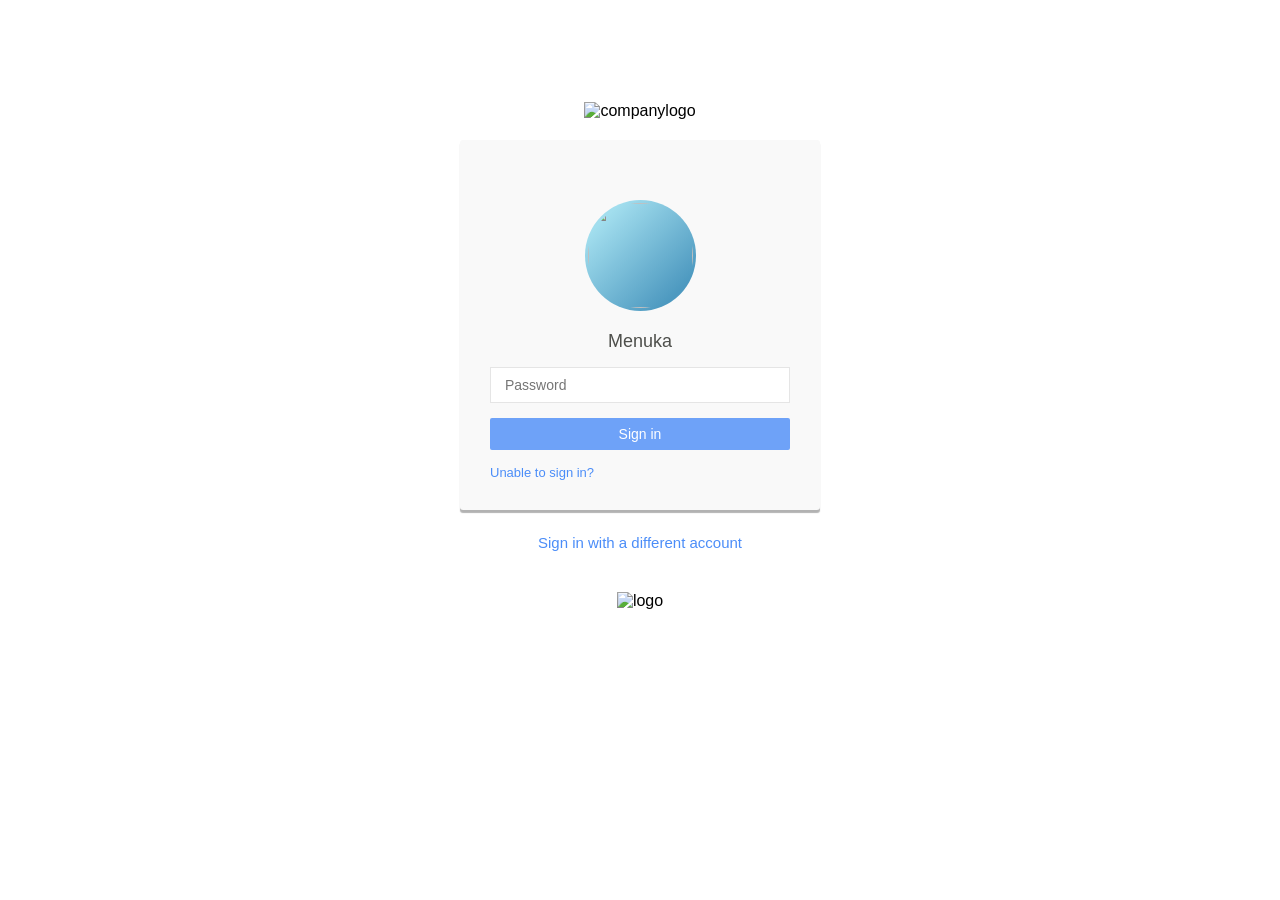
==== index.html @ 5b22f826 "done" ====
<!DOCTYPE html>
<html lang="en" class="no-js">

<head>
    <meta charset="utf-8" />
    <title>Human Resource Information system - Site</title>
    <meta http-equiv="X-UA-Compatible" content="IE=edge">
    <meta content="width=device-width, initial-scale=1.0" name="viewport" />
    <meta content="" name="description" />
    <meta content="" name="author" />
    <!--Google Sign In-->
    <meta name="google-site-verification" content="I26nSazxKl_g3Hk_fx6Yt_gb5tFqgdaNiWYHWWOQC7s" />
        <meta name="google-signin-client_id" content="">
    <!--        <meta name="google-signin-client_id" content="490351122846-0ksjact0kmjjgde6cmii0a99sk746jfe.apps.googleusercontent.com">-->

    <!-- CSS | Normalize -->
    <link rel="stylesheet" href="/css/custom/normalize.css">
<link rel="stylesheet" href="/css/custom/button.css">
<link rel="stylesheet" href="/css/custom/login.css">
    <!--====================================================================
            Javascript
        =====================================================================-->

    <!--JS | Jquery Lib-->
    <!-- <script src=""></script> -->
    <script src="/js/jquery-3.7.1.min.js"></script>
    <script src="/js/jquery-migrate-3.4.0.min.js"></script>
    <!--JS | Bootstrapjs-->
    <script src="/js/upgrade/bootstrap.min.js"></script>
     <!--JS | Bootstrapjs-->
     <script src="/js/custom/common.js?v=1.31"></script>

    <script type="text/javascript">
        var http_path = "https://ceyline.minthrm.com/";
    </script>

    
    <link rel="shortcut icon" href="favicon.ico" />

</head>

<body class="login">
<input type="hidden" value="aWZuMEhJdTM2OXBnbkhZZ0tINUxMTHZoUEQ5aFpWSlMi6jblI2KmcjGSsX0On3V5hG6dUrYpjMXF7bkd9nMTag==" name="csrf_token" id="csrf_token" />    <div class="logo">
        
        <img src="/uploads/company/200/emp_5f34bd351a536.png" alt="companylogo" />

    </div>

    <div class="menu-toggler sidebar-toggler">
    </div>

    <!--Login form-->
    <div class="content">
        <link rel='icon' href='/images/system/icon/favicon/favicon.png' type='image/png' />
<!-- <link href="//db.onlinewebfonts.com/c/623c7118249e082fe87a78e08506cb4b?family=Segoe+UI" rel="stylesheet" type="text/css"/> -->
<script src="https://apis.google.com/js/platform.js?onload=renderButton" async defer></script>
<style>
    @font-face {font-family: "Segoe UI";
        src: url("/fonts/623c7118249e082fe87a78e08506cb4b.eot"); /* IE9*/
        src: url("/fonts/623c7118249e082fe87a78e08506cb4b") format("embedded-opentype"), /* IE6-IE8 */
        url("/fonts/623c7118249e082fe87a78e08506cb4b.woff2") format("woff2"), /* chrome firefox */
        url("/fonts/623c7118249e082fe87a78e08506cb4b.woff") format("woff"), /* chrome firefox */
        ; /* iOS 4.1- */
    }
</style>
<div class="login-form">
    <form id="login-form" action="/index.php" method="post">
<input type="hidden" value="aWZuMEhJdTM2OXBnbkhZZ0tINUxMTHZoUEQ5aFpWSlMi6jblI2KmcjGSsX0On3V5hG6dUrYpjMXF7bkd9nMTag==" name="YII_CSRF_TOKEN" />        <div class="emp-image-wrapper" id="cookieUserNameIDhide">
            <img src="/uploads/empProfile/160/emp_68bea9b419b5f.png"/>
        </div>
        <div id="cookieUserNameIDhideName">
            <h3 class="form-title">
                Menuka</h3></div>
    
    
    <div class="form-group"
         id="cookieUserNameID"  style="display: none;" >
        <h3>Sign in to your account</h3>
        <input class="form-control" placeholder="Username" autocomplete="off" name="User[user_name]" id="User_user_name" type="text" value="CHL0169" />    </div>
    <div class="form-group password-container-login">
        <input class="form-control" placeholder="Password" autocomplete="off" name="User[user_password]" id="User_user_password" type="password" />        <i class="loginpassWordcheckIcon" id="eye"></i>
    </div>

    
  
    <div class="action-wrapper">
                <button type="button" class="btn blue" onclick="doLogin()">Sign in</button>
        
                <!--        <a class="help"  href="" >Need help ? </a>-->
        
        <div class="help-wrp">
            <div  class="bt-head">
                <a class="help" href="/site/ForgetPass">Unable to sign in?</a>

                            </div>
            

            
                    </div>
        <!--        <a class="help" href="/hris/site/ForgetPass">Need help ? </a>-->     
    </div>
    <div class="message"></div>

    </form>    <div class="footer-contet">
        <div class="block-360">
            <div class="center-box">
                <a class="forget-password" href="javascript:void(0);">Sign in with a different account</a>
            </div>            
            <div class="center-box logo-box">
                <a target="_blank" href="http://www.minthrm.com/">
                    <img src="/images/system/logo/log_20x100_mint.svg"
                         alt="logo"/>
                </a>
            </div>
        </div>

    </div>

</div>


<!-- ===========================================================================
        Backend Script 
============================================================================ -->
<script type="text/javascript">
        
            $(function () {
            $('#User_user_password').keypress(function (e) {
            if ((e.which && e.which == 13) || (e.keyCode && e.keyCode == 13)) {
            doLogin()
                    return false;
            }
            });
                    $("#User_user_name").keypress(function (e) {
            if ((e.which && e.which == 13) || (e.keyCode && e.keyCode == 13)) {
            doLogin()
                    return false;
            }
            });
            });
            function doLogin() {

            showInfoMessage();
                    sendData('login-form', '', 'Site/DoLogin', function (res) {
                    var obj = jQuery.parseJSON(res);
                            if (obj.code == 200) {
                    showSuccessMessage(obj.msg);
 window.location = http_path + "Site/Index";                     $("#User_user_name").prop('disabled', true);
                    $("#User_user_password").prop('disabled', true);
                    } else if (obj.code == 201) {
                    window.location = http_path + "Site/passWordChange";
                    } else if (obj.code == 202) {
                    window.location = http_path + "supportSystem/channelPartner";
                    }else if (obj.code == 203) {
                    window.location = http_path + "Site/firstTimeMFASetup";
                    }else if (obj.code == 204) {
                    window.location = http_path + "Site/oTPAuthenticate";
                    }
                    else {
                    showErrorMessage(obj.msg);
                    }
                    });
            }

    $(document).on('click', '.forget-password', function (evt) {
    evt.preventDefault();
            if ($('#cookieUserNameIDhide').length && $('#cookieUserNameIDhideName').length) {
    $('#cookieUserNameIDhide,#cookieUserNameIDhideName').fadeOut("fast", function () {
    $('#cookieUserNameID').slideDown(200);
            $("#User_user_name").val('');
    });
    } else {
    $('#cookieUserNameID').slideDown(200);
            $("#User_user_name").val('');
    }
    });

    function onSignIn(googleUser) {

        var lastLogOutTime = parseInt(sessionStorage.getItem("signout"));
        var nextAllowedMinLogInTime = lastLogOutTime + 3000;
        var current = $.now();

        if(current > nextAllowedMinLogInTime || isNaN(lastLogOutTime)){
            showInfoMessage();
            var profile = googleUser.getBasicProfile();
            var id_token = googleUser.getAuthResponse().id_token;
            //sendUserDataToAuthenticate(id_token,googleUser);
            if (googleUser.hasGrantedScopes('openid https://www.googleapis.com/auth/userinfo.email https://www.googleapis.com/auth/userinfo.profile https://www.googleapis.com/auth/calendar.readonly https://www.googleapis.com/auth/calendar.events')){
                sendUserDataToAuthenticateUser(id_token,googleUser);
            }else{
                googleUser.grantOfflineAccess({
                    scope: 'openid https://www.googleapis.com/auth/userinfo.email https://www.googleapis.com/auth/userinfo.profile https://www.googleapis.com/auth/calendar.readonly https://www.googleapis.com/auth/calendar.events',
                    hint :profile.getEmail()
                }).then(function (res) {
                    sendUserDataToAuthenticate(res.code);
                })
            }
           // verifyUser(id_token,googleUser);
        }
    }

    function onFailure(error) {
        console.log(error);
    }
    function renderButton() {
        gapi.signin2.render('my-signin2', {
            'scope': 'openid https://www.googleapis.com/auth/userinfo.email https://www.googleapis.com/auth/userinfo.profile',
            'width': 300,
            'height': 35,
            'longtitle': true,
            'theme': 'light',
            'onsuccess': onSignIn,
            'onfailure': onFailure
        });
    }


    function sendUserDataToAuthenticateUser(idToken,googleUser) {
        path = 'site/authenticateGoogleAccount';
        var extraData = "&idToken=" + idToken+"&access_token="+googleUser.getAuthResponse().access_token;
        //var extraData = "&code=" + code+"&idToken="+idtoken;
        $.ajax({
            type: "POST",
            url: http_path + path,
            data: extraData,
            success: function (res) {
                //callback(res);
                var obj = jQuery.parseJSON(res);
                if (obj.code == 200){
                    showSuccessMessage(obj.msg);
                                        window.location = http_path + "Site/Index";
                    
                    $("#User_user_name").prop('disabled', true);
                    $("#User_user_password").prop('disabled', true);

                }else if (obj.code == 201) {
                    window.location = http_path + "Site/passWordChange";
                }
                else {console.log("login error");
                    showErrorMessage(obj.msg);
                    signOut();
                }
            }
        });
    }


    function sendUserDataToAuthenticate(code) {
        path = 'site/authenticateGoogleAccount';
        //var extraData = "&idToken=" + id_token+"&access_token="+googleUser.getAuthResponse().access_token;
        var extraData = "&code="+code;
        $.ajax({
            type: "POST",
            url: http_path + path,
            data: extraData,
            success: function (res) {
                //callback(res);
                var obj = jQuery.parseJSON(res);
                if (obj.code == 200){
                showSuccessMessage(obj.msg);
                 
                            window.location = http_path + "Site/Index"; 
                                    
                    $("#User_user_name").prop('disabled', true);
                    $("#User_user_password").prop('disabled', true);
                    
                }else if (obj.code == 201) {
                    window.location = http_path + "Site/passWordChange";
                    }
                else {console.log("login error");
                    showErrorMessage(obj.msg);
                    signOut();
                }
            }
        });
}

    function signOut() {
        var auth2 = gapi.auth2.getAuthInstance();
        auth2.signOut().then(function () {
            sessionStorage.setItem("signout", $.now());
        });
    }
    
    var passwordInputLogin = document.querySelector("#User_user_password");
    var eyeLogin = document.querySelector("#eye");

    eyeLogin.addEventListener("click", function(){
        this.classList.toggle("fa-eye-slash");
        var type = passwordInputLogin.getAttribute("type") === "password" ? "text" : "password";
        passwordInputLogin.setAttribute("type", type);
    });

</script>



<style>
    .flex-Microsoft{
        display: flex;
        background: #fff;
        border: 1px solid #8C8C8C;
        font-weight: 600;
        color: #5E5E5E;
        font-size: 15px;
        padding: 11.5px 12px;
        margin-top: 18px;
        font-family: Segoe UI Regular;
        
    }
    .Microsoft_img{
        width: 18px;
        height: 18px;
        padding-right:12px;
    }
    
</style>    </div>
</body>

</html>
---- css/custom/button.css ----
/*==============================================================================
           ---- Summery of Styles ----

                01 Buttons
                02 Box Button
                03 Messages
                04 Advanced Search
                05 Validation Required
                06 Breadcrumb
                
==============================================================================*/

/*==============================================================================
        01 Buttons
==============================================================================*/

button {
    background: none;
    border: none;
    outline: none;
}

a.but,
button.but,
input.but[type="submit"],
button.but-sm {
    font-size: 14px;
    text-transform: uppercase;
    outline: none;
    font-weight: 500;
    float: right;
    cursor: pointer;
    margin: 15px 0 15px 30px;
}

a.but.white,
button.but.white,
input.but.white[type="submit"],
button.but-sm.white {
    color: #fff;
}

a.but > span,
button.but > span,
button.but-sm > span,
button.but-sm-24 > span {
    width: 35px;
    height: 35px;
    display: inline-block;
    vertical-align: middle;
    position: relative;
    margin-right: 10px;
    border-radius: 50%;
}

button.but-sm {
    font-size: 12px;
    text-transform: uppercase;
    margin: 0;
}

button.but-sm > span {
    width: 22px;
    height: 22px;
}

button.but-sm-24 > span {
    width: 24px;
    height: 24px;
}

.but-left {
    float: left !important;
}

/* -----------------     a tag       ------------------- */
a.edit {
    color: #f9d452;
}

a.edit > span {
    background: #f9d452 url(../../images/system/icon/button/15/ic_15_edit.png) no-repeat center center;
}

a.life-cycle:hover {
    color: rgba(242, 105, 34, 0.7);
}

/*-- New--*/
a.new {
    color: rgba(110, 204, 224, 1);
}

a.new > span {
    background: #6ecce0 url(../../images/system/icon/button/15/ic_15_new.svg) no-repeat center center;
}

a.new:hover {
    color: rgba(110, 204, 224, 0.6);
}

/* -----------------      button       ------------------- */
button.request {
    color: #f26b55;
}

button.request > span {
    background: #f26b55 url(../../images/system/icon/button/15/req-ic.png) no-repeat center center;
}

button.save,
a.save {
    color: #4fdb9b;
}

button.save > span,
a.save > span {
    background: #4fdb9b url(../images_new/save-ic.png) no-repeat center center;
}

button.download-excel,
a.download-excel,
button.view,
a.view {
    color: #434849;;
}

button.view > span,
a.view > span {
    background: #434849 url(../../images/system/icon/button/15/ic_15_view.png) no-repeat center center;
}

button.download-excel > span,
a.download-excel > span {
    background: #434849 url(../../images/system/icon/button/15/ic_15_excel.svg) no-repeat center center;
}

button.download-excel:hover,
a.download-excel:hover,
button.view:hover,
a.view:hover {
    color: rgba(67, 72, 73, 0.6);
}

button.download-pdf,
a.download-pdf {
    color: #434849;
}

button.download-pdf > span,
a.download-pdf > span {
    background: #434849 url(../../images/system/icon/button/15/ic_15_pdf.svg) no-repeat center center;
}

button.download-pdf:hover,
a.download-pdf:hover {
    color: rgba(67, 72, 73, 0.6);
}

button.download-word,
a.download-pdf {
    color: #434849;
}

button.download-word > span,
a.download-pdf > span {
    background: #434849 url(../../images/system/icon/button/15/word.svg) no-repeat center center;
}

button.download-word:hover,
a.download-pdf:hover {
    color: rgba(67, 72, 73, 0.6);
}

button.bulkupload,
a.bulkupload {
    color: #4fdb9b;
}

button.bulkupload > span,
a.bulkupload > span {
    background: #4fdb9b url(../../images/system/icon/button/15/ic_15_upload.svg) no-repeat center center;
}

button.bulkupload:hover,
a.bulkupload:hover {
    color: rgba(79, 219, 155, 0.6);
}

button.new,
a.new {
    color: #6ecce0;
}

button.new > span,
a.new > span {
    background: #6ecce0 url(../../images/system/icon/button/15/ic_15_new.svg) no-repeat center center;
}

button.new.sync > span,
a.new > span {
    background: #6ecce0 url(../../images/system/icon/button/15/ic_15_sync.png) no-repeat center center;
}

button.new:hover,
a.new:hover {
    color: rgba(110, 204, 224, 0.6);
}

button.draft{
    color: #6ecce0;
    margin-right: 15px;
}

button.draft > span{
    background: #6ecce0 url(../../images/system/icon/button/15/ic_15_draft.png) no-repeat center center;
}

button.draft:hover{
    color: rgba(110, 204, 224, 0.6);
}


button.freeze,
a.freeze {
    color: #F26B55;
}

button.freeze > span,
a.freeze > span {
    background: #F26B55 url(../../images/system/icon/button/15/ic_15_freeze.svg) no-repeat center center;
}

button.freeze:hover,
a.freeze:hover {
    color: rgba(242, 107, 85, 0.6);
}


/*--Button Back--*/
button.back {
    color: rgba(101, 106, 107, 1);
}

button.back > span {
    background: rgba(101, 106, 107, 1) url(../../images/system/icon/button/15/ic_15_back.svg) no-repeat center center;
}

button.back:hover {
    color: rgba(101, 106, 107, 0.6);
}

/*--Button Next--*/
button.next {
    color: rgba(67, 72, 73, 1);
}

button.next > span {
    background: rgba(67, 72, 73, 1) url(../../images/system/icon/button/15/ic_15_next.svg) no-repeat center center;
}

button.next:hover {
    color: rgba(67, 72, 73, 0.7);
}

/*--Button Exit--*/
button.exit {
    color: rgba(242, 107, 85, 1);
}

button.exit > span {
    background: rgba(242, 107, 85, 1) url(../../images/system/icon/button/15/ic_15_exit.svg) no-repeat center center;
}

button.exit:hover {
    color: rgba(242, 107, 85, 0.7);
}

/*--Button Delete--*/
button.delete {
    color: rgba(242, 107, 85, 1);
}

button.delete > span {
    background: rgba(242, 107, 85, 1) url(../../images/system/icon/button/15/ic_15_delete.svg) no-repeat center center;
}

button.delete:hover {
    color: rgba(242, 107, 85, 0.7)
}

/*--Button user image change--*/
button.camera {
    color: rgba(242, 107, 85, 1);
}

button.camera > span {
    background: rgba(242, 107, 85, 1) url(../../images/system/icon/button/15/ic_15_camera.svg) no-repeat 8px 9px;
}

button.camera:hover {
    color: rgba(242, 107, 85, 0.7)
}

/*--Button Reject--*/
button.b_reject {
    color: rgba(242, 105, 34, 1)
}

button.b_reject > span {
    background: rgba(242, 105, 34, 1) url(../../images/system/icon/button/15/ic_15_reject.svg) no-repeat center center;
}

button.reject:hover {
    color: rgba(242, 105, 34, 0.7)
}

/*--Button Approve*/
button.b_approve {
    color: rgba(79, 219, 155, 1)
}

button.b_approve > span {
    background: rgba(79, 219, 155, 1) url(../../images/system/icon/button/15/ic_15_approve.svg) no-repeat center center;
}

button.b_approve:hover {
    color: rgba(79, 219, 155, 0.7);
}

/*Download*/
button.downloads,
a.downloads {
    color: rgba(67, 72, 73, 1);
}

button.downloads span,
a.downloads span {
    background: rgba(67, 72, 73, 1) url(../../images/system/icon/button/15/ic_15_download.png) no-repeat center center;
}

button.downloads:hover,
a.downloads:hover {
    color: rgba(67, 72, 73, 0.7);
}

/*Upload*/
button.upload,
a.upload {
    color: rgba(67, 72, 73, 1);
}

button.upload span,
a.upload span {
    background: rgba(67, 72, 73, 1) url(../../images/system/icon/button/15/ic_15_upload.svg) no-repeat center center;
}

button.upload:hover,
a.upload:hover {
    color: rgba(67, 72, 73, 0.7);
}

/*
Small Button
button size 24
*/

/*Add new button*/
button.but-sm-24.new span,
a.but-sm-24.new span {
    background: url(../../images/system/icon/button/24/ic_24-plus-blue.png) no-repeat center center;
}

button.but-sm-24.new,
a.but-sm-24.new {
    color: rgba(73, 179, 204, 1);
}

button.but-sm-24.new:hover,
a.but-sm-24.new:hover {
    color: rgba(73, 179, 204, 0.86);
}
button.but-sm-20.new span{
    background: url(../../images/system/icon/button/20/ic_20-plus-blue.png) no-repeat center center;
}

/*--Blue Camera --*/
button.blue-camera {
    color: rgb(255, 255, 255);
}

button.blue-camera > span {
    background: rgba(255, 255, 255, 0.86) url(../../images/system/icon/button/15/ic_20_camara.png) no-repeat 8px 8px;
}

button.blue-camera:hover {
    color: rgba(255, 255, 255, 0.87);
}

/*--Facebook --*/
button.facebook {
    color: rgb(255, 255, 255);
}

button.facebook > span {
    background: rgba(255, 255, 255, 0.86) url(../../images/system/icon/button/15/ic_20_facebook.png) no-repeat 7px 8px;
}

button.facebook:hover {
    color: rgba(255, 255, 255, 0.86);
}

/*--Linkedin --*/
button.linkedin {
    color: rgb(255, 255, 255);
}

button.linkedin > span {
    background: rgba(255, 255, 255, 0.86) url(../../images/system/icon/button/15/ic_20_linkedin.png) no-repeat 8px 6px;
}

button.linkedin:hover {
    color: rgba(255, 255, 255, 0.86);
}

button.linkedin:hover span,
button.facebook:hover span,
button.blue-camera:hover span {
    background-color: rgba(255, 255, 255, 1);
}

/*--Download --*/
button.download-white {
    color: rgb(255, 255, 255);
}

button.download-white > span {
    background: rgba(255, 255, 255, 1) url(../../images/system/icon/button/10/ic_10_arrow-down-blue.png) no-repeat 12px 10px;
}

button.download-white:hover {
    color: rgba(255, 255, 255, 0.86);
}

/*Download blue*/
button.download-blue {
    color: #49b3cc;
}

button.download-blue > span {
    background: #49b3cc url(../../images/system/icon/button/10/ic_10_arrow-down.png) no-repeat 12px 10px;
}

button.download-blue:hover {
    color: rgba(73, 179, 204, 0.86);
}

/*==============================================================================
        06 Box Button
==============================================================================*/

button.bx-but,
a.bx-but,
button.bx-sm-but,
a.bx-sm-but {
    position: relative;
    overflow: hidden;
    border-radius: 2px;
    -webkit-border-radius: 2px;
    padding: 10px 30px;
    margin: 15px 0 15px 15px;
    float: right;
    color: rgba(255, 255, 255, 0.86);
    font-weight: 400;
    font-size: 14px;
    display: block;
    text-transform: uppercase;
    text-align: center;
    cursor: pointer;
    -webkit-transition: all ease-in-out 0.5s;
    -o-transition: all ease-in-out 0.5s;
    -ms-transition: all ease-in-out 0.5s;
    -moz-transition: all ease-in-out 0.5s;
    transition: all ease-in-out 0.5s;
    z-index: 9;
}

button.bx-sm-but,
a.bx-sm-but {
    padding: 8px 15px;
    /*margin: 10px 0 10px 10px;*/
    font-size: 12px;
    line-height: 12px;
}

button.bx-but.bx-but-full,
a.bx-but.bx-but-full,
button.bx-sm-but.bx-but-full,
a.bx-sm-but.bx-but-full {
    width: 100%;
}

button.bx-but,
button.bx-sm-but {
    border: none;
    outline: 0;
}

button.bx-mt-0,
a.bx-mt-0 {
    margin-top: 0;
}

button.bx-mb-0,
a.bx-mb-0 {
    margin-bottom: 0;
}

button.bx-ml-0,
a.bx-ml-0 {
    margin-left: 0;
}

button.bx-m-0,
a.bx-m-0 {
    margin: 0;
}

a.bx-but .bx-animate-container,
button.bx-sm-but .bx-animate-container,
button.bx-but .bx-animate-container {
    position: absolute;
    width: 100%;
    height: 100%;
    overflow: hidden;
    top: 0;
    left: 0;
    z-index: -1;
}

a.bx-but .bx-animate-container .bx-animate,
button.bx-sm-but .bx-animate-container .bx-animate,
button.bx-but .bx-animate-container .bx-animate {
    position: absolute;
    -webkit-border-radius: 50%;
    -moz-border-radius: 50%;
    border-radius: 50%;
    background: rgba(255, 255, 255, 0.50);
    transform: scale(0);
    opacity: 0;
    /*-webkit-transition: all 0.8s ease;*/
    /*-moz-transition: all 0.8s ease;*/
    /*-ms-transition: all 0.8s ease;*/
    /*-o-transition: all 0.8s ease;*/
    /*transition: all 0.8s ease;*/
}

a.bx-but .bx-animate-container .bx-animate.bx-animated,
button.bx-sm-but .bx-animate-container .bx-animate.bx-animated,
button.bx-but .bx-animate-container .bx-animate.bx-animated {
    transform: scale(2);
    -webkit-transform: scale(2);
    -moz-transform: scale(2);
    opacity: 1;
}

a.bx-but .bx-animate-container .bx-animated-clear,
button.bx-sm-but .bx-animate-container .bx-animated-clear,
button.bx-but .bx-animate-container .bx-animated-clear {
    transform: scale(2);
    -webkit-transform: scale(2);
    -moz-transform: scale(2);
    opacity: 0;
}

/*--------------- Save --------------------*/
.bx-save,
.bx-sm-save {
    background: #4FDB9B;
}

.bx-save:hover,
.bx-sm-save:hover {
    /*background: #3AC686;*/
}

.bx-save-disabled{
    background: #6c757d !important;
    opacity: 0.5;
}
/*--------------- Delete, Exit,Search --------------------*/
.bx-delete,
.bx-exit,
.bx-search {
    background: #F26B55;
}

/*--------------- Edit --------------------*/
.bx-edit {
    background: #FF8A4E;
}

/*--------------- draft --------------------*/
.bx-draft {
    background: #51CDEB;
}

.bx-delete:hover,
.bx-edit:hover,
.bx-exit:hover,
.bx-search:hover {
    /*background: #b65b4c;*/
}

/*--------------- Next, View,Clear,Download PDF --------------------*/
.bx-next,
.bx-view,
.bx-download-pdf,
.bx-clear {
    background: #434849;
}

.bx-next:hover,
.bx-view:hover,
.bx-download-pdf:hover,
.bx-clear:hover {
    /*background: #323232;*/
}

/*--------------- Back --------------------*/
.bx-back {
    background: #656A6B;
}

.bx-back:hover {
    /*background: #4e5354;*/
}

/*--------------- Default --------------------*/

.bx-default {
    background: #f26922;
}

.bx-default:hover {
    /*background: #d64d06;*/
}

/*--------------- Hold --------------------*/

.bx-hold {
    background: #f9d452;
}

.bx-hold:hover {
    /*background: #FFDA53;*/
}

/*--------------- Hold --------------------*/

.bx-blue {
    background: #49b3cc;
}

.bx-blue:hover {
    /*background: rgba(73, 179, 204, 0.87);*/
}

/*button for new mailbox*/
.bx-mail{
    background: #18d2e4;
}

/*==============================================================================
        03 Image Buttons
==============================================================================*/
.img-but,
button.img-but,
a.img-but {
    padding: 10px;
    border: 0;
    display: block;
    position: relative;
    float: right;
    margin-left: 10px;
}

.img-but.img-center,
button.img-but.img-center,
a.img-but.img-center {
    margin-left: auto;
    margin-right: auto;
    float: none;
}

.img-save,
button.img-save,
a.img-save {
    background: url('../../images/system/icon/button/20/ic_20_save.svg') no-repeat center center;
}

.img-save:hover,
button.img-save:hover,
a.img-save:hover {
    opacity: 0.8;
}

/*save black*/
.img-saveblack,
button.img-saveblack,
a.img-saveblack {
    background: url('../../images/system/icon/taskmanagement/task/save-file.png') no-repeat center center;
}

.img-save:hover,
button.img-save:hover,
a.img-save:hover {
    opacity: 0.8;
}

.img-view,
button.img-view,
a.img-view {
    background: url('../../images/system/icon/button/20/ic_20_view.png') no-repeat center center;
}

.img-view:hover,
button.img-view:hover,
a.img-view:hover {
    opacity: 0.8;
}

/*Edit*/
.img-edit,
button.img-edit,
a.img-edit {
    background: url('../../images/system/icon/button/20/ic_20_edit.svg') no-repeat center center;
}

.img-edit:hover,
button.img-edit:hover,
a.img-edit:hover {
    opacity: 0.8;
}

/*Edit-min-blue-btn*/
.img-edit-min-bl,
button.img-edit-min-bl,
a.img-edit-min-bl {
    background: url('../../images/system/icon/button/20/ic_20_edit_min_bl.png') no-repeat center center;
}

.img-edit-min-bl:hover,
button.img-edit-min-bl:hover,
a.img-edit-min-bl:hover {
    opacity: 0.8;
}

/*Reset*/
.img-edit,
button.img-reset,
a.img-reset {
    background: url('../../images/system/icon/button/20/ic_20_reset.png') no-repeat center center;
}

.img-reset:hover,
button.img-reset:hover,
a.img-reset:hover {
    opacity: 0.8;
}
/*Delete*/
.img-delete,
button.img-delete,
a.img-img-delete {
    background: url('../../images/system/icon/button/20/ic_20_delete.svg') no-repeat center center;
}

.img-delete:hover,
button.img-delete:hover,
a.img-delete:hover {
    opacity: 0.8;
}

/*Delete min btn*/
.img-delete-min,
button.img-delete-min,
a.img-img-delete-min {
    background: url('../../images/system/icon/button/20/ic_20_delete_min.png') no-repeat center center;
}

.img-delete-min:hover,
button.img-delete-min:hover,
a.img-delete-min:hover {
    opacity: 0.8;
}
/*Cross*/
.img-cross,
button.img-cross,
a.img-cross {
    background: url('../../images/system/icon/button/20/ic_20-cross-red.png') no-repeat center center;
}

.img-cross:hover,
button.img-cross:hover,
a.img-cross:hover {
    opacity: 0.8;
}

.img-add,
button.img-add,
a.img-add {
    background: url('../../images/system/icon/button/20/ic_20_add.png') no-repeat center center;
}

.img-add:hover,
button.img-add:hover,
a.img-add:hover {
    opacity: 0.8;
}

.img-reject,
button.img-reject,
a.img-reject {
    background: url('../../images/system/icon/button/20/ic_20_reject.svg') no-repeat center center;
}

.img-reject:hover,
button.img-reject:hover,
a.img-reject:hover {
    opacity: 0.8;
}

.img-close-gray,
button.img-close-gray,
a.img-close-gray {
    background: url('../../images/system/icon/button/20/ic_20_close-gray.png') no-repeat center center;
}

.img-close-gray:hover,
button.img-close-gray:hover,
a.img-close-gray:hover {
    opacity: 0.8;
}

button.hide-but,
a.hide-but {
    display: none;
}

/*more button*/
.img-more,
button.img-more,
a.img-more {
    width: 15px;
    height: 35px;
    padding: 0;
    background: url('../../images/system/icon/button/15/ic_15_v-3-dot.png') no-repeat center center;
}

.img-more.img-10,
button.img-more.img-10,
a.img-more.img-10 {
    width: 10px;
    height: 30px;
    padding: 0;
    background: url('../../images/system/icon/button/10/ic_10_v-3-dot.png') no-repeat center center;
}

.img-more:hover,
button.img-more:hover,
a.img-more:hover {
    opacity: 1;
}

.img-delete.with-text {
    background-position: 0 center;
}

.img-delete.with-text span {
    margin-left: 15px;
    display: inline-block;
    color: rgba(78, 79, 75, 0.86);
}

/*==============================================================================
        03 Messages
==============================================================================*/
.msg-wrpper {
    display: table;
}

.message {
    padding: 12px 15px;
    color: #fff;
    font-size: 14px;
    font-weight: 400;
    margin: 5px 0;
    display: none;
    border-radius: 3px;
    text-align: left;
}

/*.success-msg,
.info-msg,
.error-msg {
    display: block;
    padding: 12px 15px;
    color: #fff;
    font-size: 14px;
    font-weight: 400;
    margin: 5px 0;
    display: none;
    border-radius: 3px ;
}*/
.success {
    background: #93E9C2;
}

.info {
    background: #E2F7FD;
    color: #6ecce0;
}

.error {
    background: #FDF5E2;
    color: #F26B55;
}

/*.success-msg {
    background: #93E9C2;
}
.info-msg {
    background: #E2F7FD;
    color: #6ecce0;
}
.error-msg {
    background: #FDF5E2;
    color: #F26B55;
}*/

/*==============================================================================
        04 Advanced Search
==============================================================================*/

input.ad-search[type="button"] {
    background: #f26b55;
    font-size: 14px;
    text-transform: uppercase;
    color: rgba(256, 256, 256, 0.86);
    padding: 10px 30px;
    border: none;
    margin: 0;
    float: right;
    position: relative;
    border-radius: 0;
}

/*==============================================================================
        05 Validation Required
==============================================================================*/

span.required {
    background: #f26b55;
    border-radius: 50%;
    content: "";
    display: inline-block;
    height: 6px;
    margin-left: 10px;
    vertical-align: middle;
    width: 6px;
}

.control-label span, .note span {
    vertical-align: super;
    margin: 0 5px;
}

.note span {
    vertical-align: text-top;
}

/*==============================================================================
        06 Breadcrumb
==============================================================================*/

.bread-crumb-wrp {
    display: inline-block;
    margin: 15px 30px 0;
}

.with-mb {
    margin-bottom: 10px;
}

.bread-crumb-wrp a {
    color: rgba(78, 79, 75, 0.7);
    font-size: 14px;
    font-weight: 400;
    float: left;
    padding: 0 10px;
    letter-spacing: 0.01em;
    position: relative;
    text-transform: capitalize;
}

.bread-crumb-wrp a:first-child {
    padding: 0 10px 0 0;
    cursor: pointer;
}

.bread-crumb-wrp a:last-child {
    /* pointer-events: none; */
    color: rgba(78, 79, 75, 0.5);
}

.bread-crumb-wrp a:not(:first-child)::before {
    position: absolute;
    content: '|';
    left: -1px;
    color: rgba(78, 79, 75, 0.5);
}

/*warning symbol*/
.warning-symbol span{
    display: inline-block;
    vertical-align: middle;
    position: relative;
    border-radius: 50%;
    width: 20px;
    height: 20px;
    background:  rgb(249, 212, 82) url('../../images/system/icon/button/15/warning.svg') no-repeat center center;
}
.warning-symbol h5.details{
   color: rgba(67, 72, 73, 0.56) !important;
}
.validate-error .error{
    background: #fdf5e2 none repeat scroll 0 0;
    border-radius: 2px;
    color: #f26b55 !important;
    font-size: 12px;
    margin-top: 5px;
    padding: 8px 10px;
    position: relative;
    width: 100%;
    display: block;
}

.bt-green-th{
    background: #4FDB9B;
    padding: 10px 20px;
    border: none;
    color: #fff;
}

/* min size button view */
button.but.bulkupload.min-22-btn > span{
    background: url(../../images/system/icon/button/22/ic_22_upload.png) no-repeat center center;
} 

button.but.view.min-22-btn > span {
    background: url(../../images/system/icon/button/22/ic_22_view.png) no-repeat center center;
}

button.but.new.min-22-btn > span {
    background: url(../../images/system/icon/button/22/ic_22_new.png) no-repeat center center;
}

button.but.min-22-btn> span{
    width: 23px;
    height: 22px;

}
button.but-sm-20{
    color:  #51CDEB;
    text-align: right;
    font-size: 13px;
    font-weight: 600;
    line-height: normal;
    text-transform: uppercase;
}
button.but-sm-20 > span {
    width: 20px;
    height: 20px;
    display: inline-block;
    vertical-align: middle;
    position: relative;
    margin-right: 10px;
    border-radius: 50%;
}

button.blue-sm-20.new span{
    background: url(../../images/system/icon/button/20/ic_20-blue.svg) no-repeat center center;
}

button.blue-sm-20 > span {
    width: 20px;
    height: 20px;
    display: inline-block;
    vertical-align: middle;
    position: relative;
    margin-right: 10px;
    border-radius: 50%;
}

button.blue-sm-20 {
    text-align: right;
    color: #51CDEB;
    font-size: 14px;
    font-weight: 500;
    line-height: normal;
    text-transform: uppercase;
}

/* ================11010================== */
.message-new {
    position: absolute;
    width: 1140px;
    height: 48px;
    padding: 8px 16px;
    justify-content: center;
    align-items: center;
    gap: 12px;
    border-radius: 4px;
    background: #E1FFDB;
    color: #41C321;
    z-index: 9999;
    margin: 88px 0 0 175px;
}

.message-new .checkImg {
    background: url(../../images/system/icon/emp/20/ic_20_check.svg) no-repeat center center;
    width: 20px;
    height: 20px;
    display: flex;
}

.f-700 {
    font-weight: 700 !important;
}
---- css/custom/login.css ----
.text-light-86 {
    color: rgba(67, 72, 73, 0.86);
}

.text-light-56 {
    color: rgba(67, 72, 73, 0.56);
}

.f-12 {
    font-size: 12px !important;
}

.mt-10 {
    margin-top: 10px !important;
}

.mt-20 {
    margin-top: 20px !important;
}

.mb-10 {
    margin-bottom: 10px !important;
}

#forgetpassword-form {
    width: 70%;
}

label {
    font-size: 12px;
    font-weight: 200;
}

h6.title {
    font-size: 12px;
    color: rgba(78, 79, 75, 0.56);
}

.login {
    background: #fff;
}

.login .logo, .logo-footer {
    margin: 8% auto 20px;
    text-align: center;
}

.logo-footer {
    margin: 80px auto 0;
}

.login .content, .input-icon {
    position: relative;
}

.form-group {
    margin-bottom: 15px;
}

.login .login-form {
    width: 360px;
    margin: 0 auto;
    background: #f9f9f9;
    -o-box-shadow: 0 3px 1px 0 rgba(0, 0, 0, 0.3);
    -webkit-box-shadow: 0 3px 1px 0 rgba(0, 0, 0, 0.3);
    -moz-box-shadow: 0 3px 1px 0 rgba(0, 0, 0, 0.3);
    -ms-box-shadow: 0 3px 1px 0 rgba(0, 0, 0, 0.3);
    box-shadow: 0 3px 1px 0 rgba(0, 0, 0, 0.3);
    border-radius: 3px !important;
    -o-border-radius: 3px !important;
    -webkit-border-radius: 3px !important;
    -moz-border-radius: 3px !important;
    -ms-border-radius: 3px !important;
    padding: 20px 30px;
    box-sizing: border-box;
}

.login-form h3,
.froget-form h3 {
    padding: 28px 0 40px;
    text-align: center;
    font-size: 18px;
    color: #4e4f4b;
    font-weight: 400;
}

.login-form h3.form-title {
    padding: 20px 0 15px;
}

.login-form .form-control,
.froget-form .form-control {
    background-color: white;
    border: 1px solid #e5e5e5;
    border-radius: 0;
    box-shadow: none;
    box-sizing: border-box;
    color: rgba(67, 72, 73, 0.86);
    font-size: 14px;
    text-indent: 12px;
    font-weight: 300;
    height: 36px;
    transition: border-color 0.15s ease-in-out 0s, box-shadow 0.15s ease-in-out 0s;
    width: 100%;
    outline: 0;
}

.emp-image-wrapper {
    -o-border-radius: 50%;
    -ms-border-radius: 50%;
    -webkit-border-radius: 50%;
    -moz-border-radius: 50%;
    border-radius: 50%;
    height: 105px;
    margin: 40px auto 0;
    overflow: hidden;
    width: 105px;
    padding: 3px;
    background: #1bd6ff; /* Old browsers */
    background: -moz-linear-gradient(135deg, #a2deee 0%, #a2deee 17%, #4d99c0 83%); /* FF3.6-15 */
    background: -webkit-linear-gradient(135deg, #a2deee 0%, #a2deee 17%, #4d99c0 83%); /* Chrome10-25,Safari5.1-6 */
    background: linear-gradient(135deg, #a2deee 0%, #a2deee 17%, #4d99c0 83%); /* W3C, IE10+, FF16+, Chrome26+, Opera12+, Safari7+ */
    filter: progid:DXImageTransform.Microsoft.gradient(startColorstr='#a2deee', endColorstr='#a2deee', GradientType=1); /* IE6-9 fallback on horizontal gradient */

}

.emp-image-wrapper img {
    -o-border-radius: 50%;
    -ms-border-radius: 50%;
    -webkit-border-radius: 50%;
    -moz-border-radius: 50%;
    border-radius: 50%;
    height: 105px;
    width: 105px;
}

.login-form .form-control:focus, .froget-form .form-control:focus {
    border: 1px solid rgba(75, 141, 248, 1);
    box-shadow: inset 1px 1px 5px rgba(195, 195, 195, 0.35);
}

.form-actions {
    display: inline;
    float: right;
    margin-bottom: 15px;
}

label.remember_me {
    color: #6F7071;
}

input[type='checkbox'] {
    display: inline;
    vertical-align: middle;
}

.errorMessage, .alert-danger, .info_msage, .success_msage {
    font-family: 'Open Sans', sans-serif;
    color: #f26b55;
    font-size: 13px;
    padding: 7px 0 8px;

}

.info_msage {
    color: #31b0d5;
}

.success_msage {
    color: #18d25c;
}

.alert {
    border-width: 1px;
}

.display-none, .display-hide {
    display: none;
}

.input-icon > .form-control {
    padding-left: 15px;
}

.btn {
    background-image: none !important;
    border-radius: 2px !important;
    border-width: 0;
    box-shadow: none;
    filter: none;
    font-size: 14px;
    outline: medium none !important;
    padding: 8px 14px;
    text-shadow: none;
    width: 100%;
    cursor: pointer;
    transition: all 0.5s ease-in-out;
    -o-transition: all 0.5s ease-in-out;
    -ms-transition: all 0.5s ease-in-out;
    -webkit-transition: all 0.5s ease-in-out;
    -moz-transition: all 0.5s ease-in-out;
}

.action-wrapper {
    margin: 0 0 10px;
}

.blue.btn {
    background-color: rgba(75, 141, 248, 0.8);
    color: white;
}

.btn:hover {
    background-color: rgba(75, 141, 248, 1);
}

div.footer-contet {
    left: 0;
    bottom: -100px;
    position: absolute;
    width: 100%;
}



a.forget-password, a.help {
    font-family: 'Roboto', sans-serif;
    display: block;
    color: rgba(75, 141, 248, 1);
}

a.forget-password {
    position: relative;
    font-size: 15px;
    font-weight: 300;
    text-align: center;
    display: inline-block;
}

.help-wrp {
    display: block;
    margin: 15px 0 0;
}

a.help {
    display: inline-block;
    text-align: left;
    font-weight: 400;
    font-size: 13px;
}

a.forget-password:hover, a.help:hover {
    text-decoration: underline;
}

div.footer-contet img {
    /*position: relative;*/
    /*top: 40px;*/
    /*margin: 0 auto;*/
    /*display: table;*/
}

/*------------------- Frogot from --------------------------------------------*/
.froget-form {
    position: relative;
    width: 360px;
    margin: 0 auto;
    padding: 20px 30px;
}

.froget-form p.note {
    color: #4E4F4B;
    margin: 28px 0px 40px;
    text-align: center;
}

.froget-form div.footer-contet img {
    display: block;
    margin: 0 auto;
    float: none;
}

.f-password-reset-type {
    /*    color: #f00;*/
    /*    font-family: 'Open Sans', sans-serif;*/
    clear: both;
    margin-right: 12px;
}

.f-password-reset-type + p {
    display: inline;
    font-size: 14px;
}

.re-pass-cont {
    display: none;
    margin-left: 30px;
    margin-bottom: 10px;
}

.help-q-wrapper {
    display: block;
    overflow: hidden;
}

.re-pass-cont p {
    font-size: 12px;
    color: rgba(67, 72, 73, 0.86);
    line-height: 21px;
    text-align: justify;
}

.froget-form .reset-pw,
.btn.re-set-but {
    width: 100%;
    margin: 5px 0;
}

.froget-form h3 {
    text-align: left;
}

label.error-val,
span.error-val {
    background: #fdf5e2 none repeat scroll 0 0;
    border-radius: 2px;
    color: #f26b55 !important;
    display: block;
    font-size: 12px;
    margin-top: 5px;
    padding: 8px 10px;
    position: relative;
    width: 100%;
}

/*==============================================================================
    Checkbox and radio button
==============================================================================*/
/*==============================================================================
    Checkbox and radio button
==============================================================================*/

.but-gruop-wrp {
    display: table;
    margin-bottom: 20px;
}

.but-gruop-wrp label {
    display: table;
    vertical-align: middle;
    z-index: 9;
    position: relative;
    overflow: visible;
}

.but-gruop-wrp span {
    display: inline-block;
    vertical-align: middle;
    cursor: pointer;
    font-size: 14px;
    white-space: normal;
}

.but-gruop-wrp input[type="checkbox"],
.but-gruop-wrp input[type="radio"] {
    display: none;
}

.but-gruop-wrp .check-box,
.but-gruop-wrp .radio {
    width: 20px;
    height: 20px;
    background: #dbdbdb;
    position: relative;
    margin-right: 3px;
}

.but-gruop-wrp .check-box::after,
.but-gruop-wrp .radio::after {
    content: "";
    display: none;
    position: absolute;
}

.but-gruop-wrp .check-box::after {
    border-bottom: 2px solid #fff;
    border-left: 2px solid #fff;
    height: 6px;
    left: 4px;
    top: 6px;
    transform: rotate(-45deg);
    -o-transform: rotate(-45deg);
    -ms-transform: rotate(-45deg);
    -moz-transform: rotate(-45deg);
    -webkit-transform: rotate(-45deg);
    width: 12px;
}

.but-gruop-wrp input[type="checkbox"]:checked + .check-box::after {
    display: block;
}

.but-gruop-wrp input[type="checkbox"]:checked + .check-box {
    background: #168ca8;
}

.but-gruop-wrp.with-border input[type="checkbox"]:checked + .check-box::before {
    position: absolute;
    width: 24px;
    height: 24px;
    background: rgba(255, 255, 255, 0.9);
    content: '';
    top: -2px;
    left: -2px;
    z-index: -1;
}

/*--------------Radio buttton----------------*/
.but-gruop-wrp .radio {
    border-radius: 50%;
}

.but-gruop-wrp .radio::after {
    background: #fff none repeat scroll 0 0;
    border-radius: 50%;
    -ms-border-radius: 50%;
    -moz-border-radius: 50%;
    -o-border-radius: 50%;
    -webkit-border-radius: 50%;
    height: 6px;
    left: 7px;
    top: 7px;
    width: 6px;
}

.but-gruop-wrp input[type="radio"]:checked + .radio::after {
    display: block;
}

.but-gruop-wrp input[type="radio"]:checked + .radio {
    background: #168ca8;
}

.block-360 {
    width: 360px;
    margin: 0 auto;
}

.center-box {
    width: inherit;
    text-align: center;
}

.logo-box {
    margin-top: 40px;
}

/*.abcRioButton {*/
/*    width:100% !important;*/
/*    height: 32px !important;*/
/*    border-radius: 2px !important;*/
/*}*/

/*.abcRioButtonContents{*/
/*    margin-left: -28px !important;*/
/*}*/

.password-container-login{
    position: relative;
}
.loginpassWordcheckIcon{
    background: #fff0 url(../../images/system/icon/form/20/password_hide.png) no-repeat right center !important;
    width: 40px;
    height: 18px;
    display: block;
    position: absolute;
    top: 25%;
    right: 4%;
    cursor: pointer;
}
.loginpassWordcheckIcon.fa-eye-slash{
    background: #fff0  url(../../images/system/icon/form/20/password_show-alt.png) no-repeat right center !important;
    
}
.f-14-liner{
    color: rgba(75, 141, 248, 1);
    font-size: 13px;
    font-style: normal;
    font-weight: 400;
    line-height: normal;
    text-decoration-line: underline;
}

.bt-head{
    display: flex;
    justify-content: space-between;
}
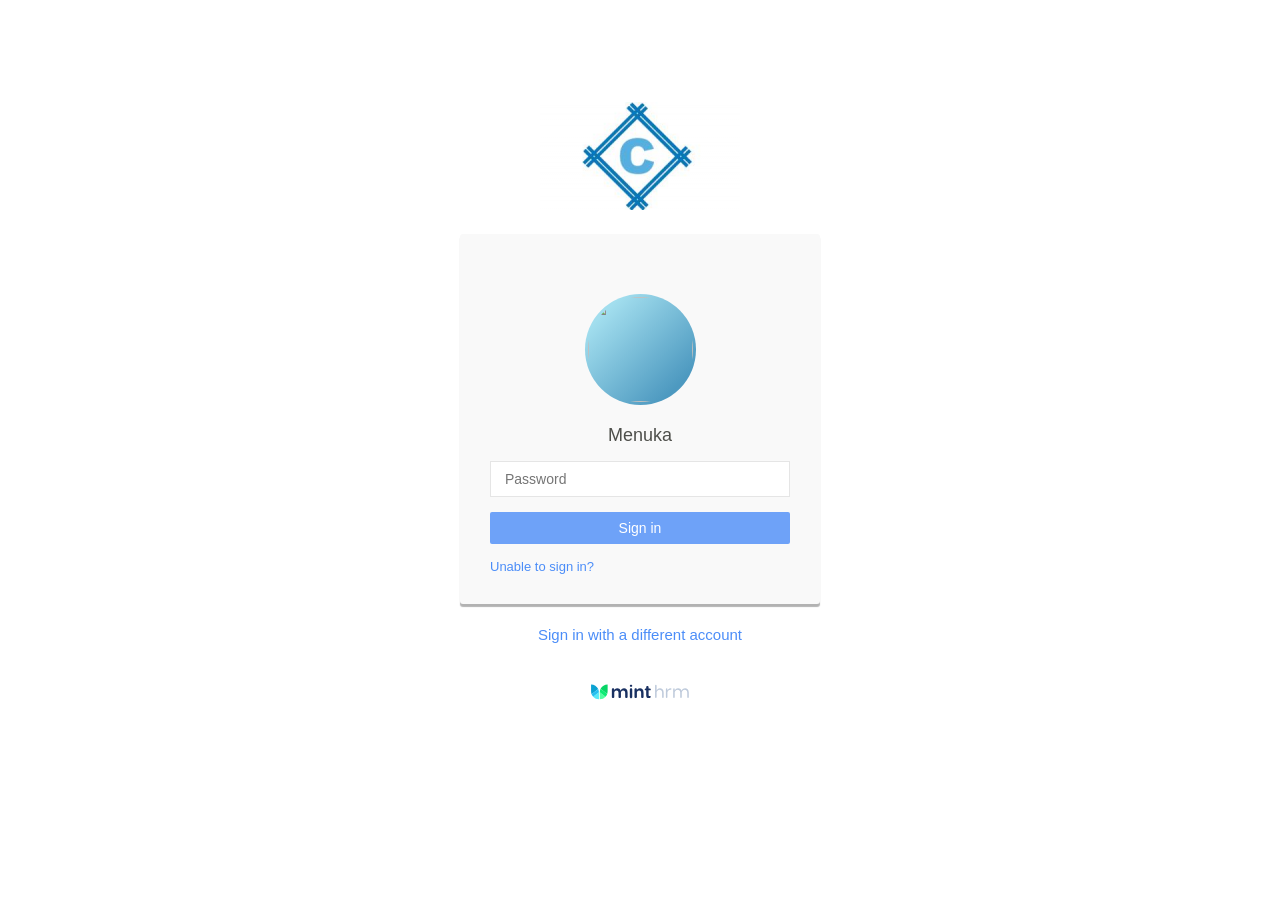
==== commit 3df96023: "create 1 file and update 1 file" ====
--- a/index.html
+++ b/index.html
@@ -43,7 +43,7 @@
 <body class="login">
 <input type="hidden" value="aWZuMEhJdTM2OXBnbkhZZ0tINUxMTHZoUEQ5aFpWSlMi6jblI2KmcjGSsX0On3V5hG6dUrYpjMXF7bkd9nMTag==" name="csrf_token" id="csrf_token" />    <div class="logo">
         
-        <img src="/uploads/company/200/emp_5f34bd351a536.png" alt="companylogo" />
+        <img src="/an.png" alt="companylogo" />
 
     </div>
 
@@ -109,7 +109,7 @@
             </div>            
             <div class="center-box logo-box">
                 <a target="_blank" href="http://www.minthrm.com/">
-                    <img src="/images/system/logo/log_20x100_mint.svg"
+                    <img src="/log_20x100_mint.svg"
                          alt="logo"/>
                 </a>
             </div>
